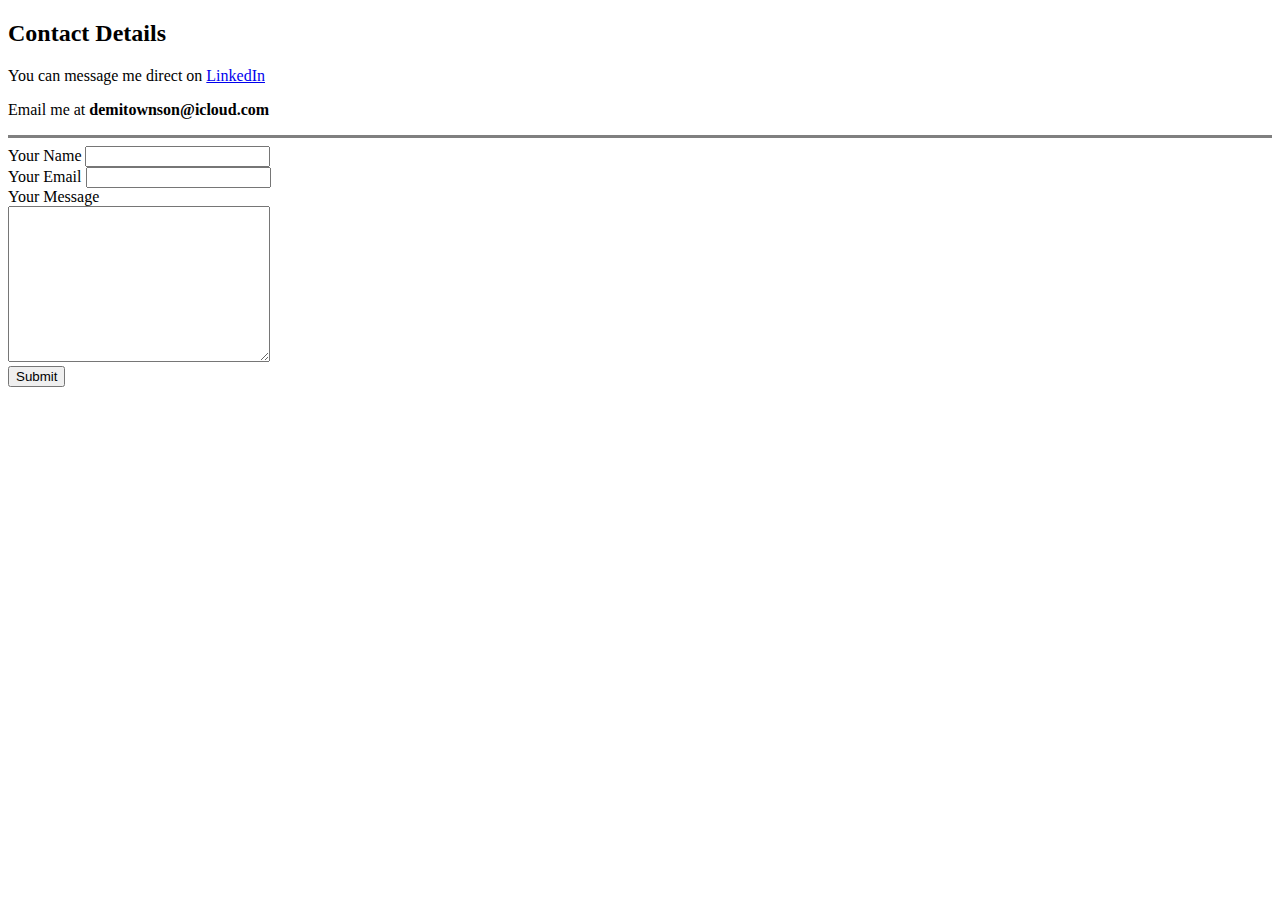
==== contact-me.html @ 01414550 "Add initial cv website files" ====
<!DOCTYPE html>
<html lang="en" dir="ltr">
  <head>
    <meta charset="utf-8">
    <title>Contact Me</title>
  </head>
  <body>
    <h2>Contact Details</h2>
    <p>You can message me direct on <a href="https://www.linkedin.com/in/demitownson/">LinkedIn</a></p>
    <p>Email me at <strong>demitownson@icloud.com</strong></p>
    <hr size="3" noshade>
    <form action="mailto:demitownson@icloud.com" method="post" enctype="text/plain">
      <label>Your Name</label>
      <input type="text" name="Name" value="">
      <br>
      <label>Your Email</label>
      <input type="email" name="Email" value="">
      <br>
      <label>Your Message</label>
      <br>
      <textarea name="Message" rows="10" cols="30"></textarea>
      <br>
      <input type="submit" name="">
    </form>
  </body>
</html>
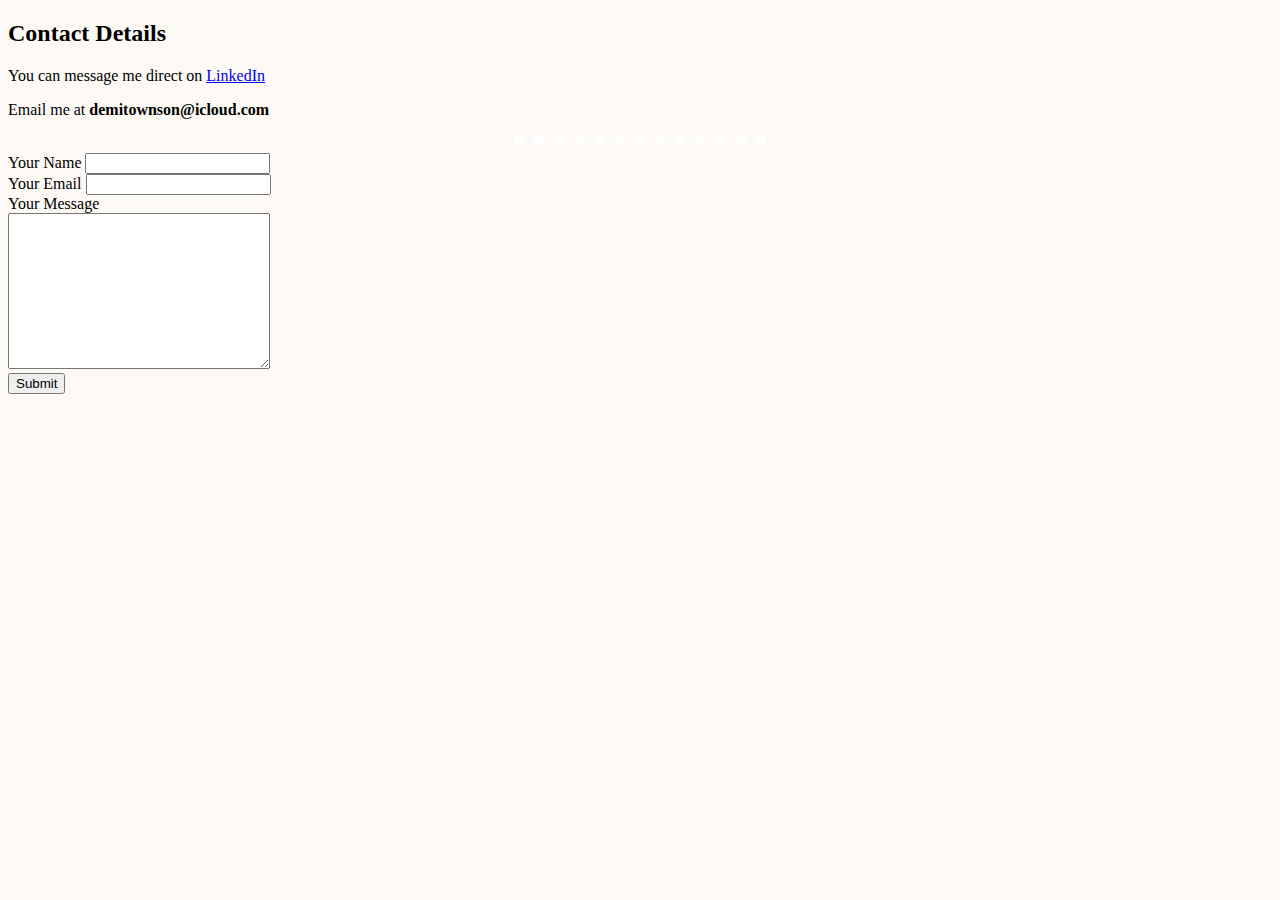
==== commit 8593b43a: "updated site plus style sheet" ====
--- a/contact-me.html
+++ b/contact-me.html
@@ -3,12 +3,13 @@
   <head>
     <meta charset="utf-8">
     <title>Contact Me</title>
+    <link rel="stylesheet" href="css/styles.css">
   </head>
   <body>
     <h2>Contact Details</h2>
     <p>You can message me direct on <a href="https://www.linkedin.com/in/demitownson/">LinkedIn</a></p>
     <p>Email me at <strong>demitownson@icloud.com</strong></p>
-    <hr size="3" noshade>
+    <hr>
     <form action="mailto:demitownson@icloud.com" method="post" enctype="text/plain">
       <label>Your Name</label>
       <input type="text" name="Name" value="">
--- a/css/styles.css
+++ b/css/styles.css
@@ -0,0 +1,11 @@
+body {
+    background-color: #FDFAF6;
+  }
+
+hr {
+    border-style: none;
+    border-top-style: dotted;
+    border-color: white;
+    border-width: 10px;
+    width: 20%;
+  }
